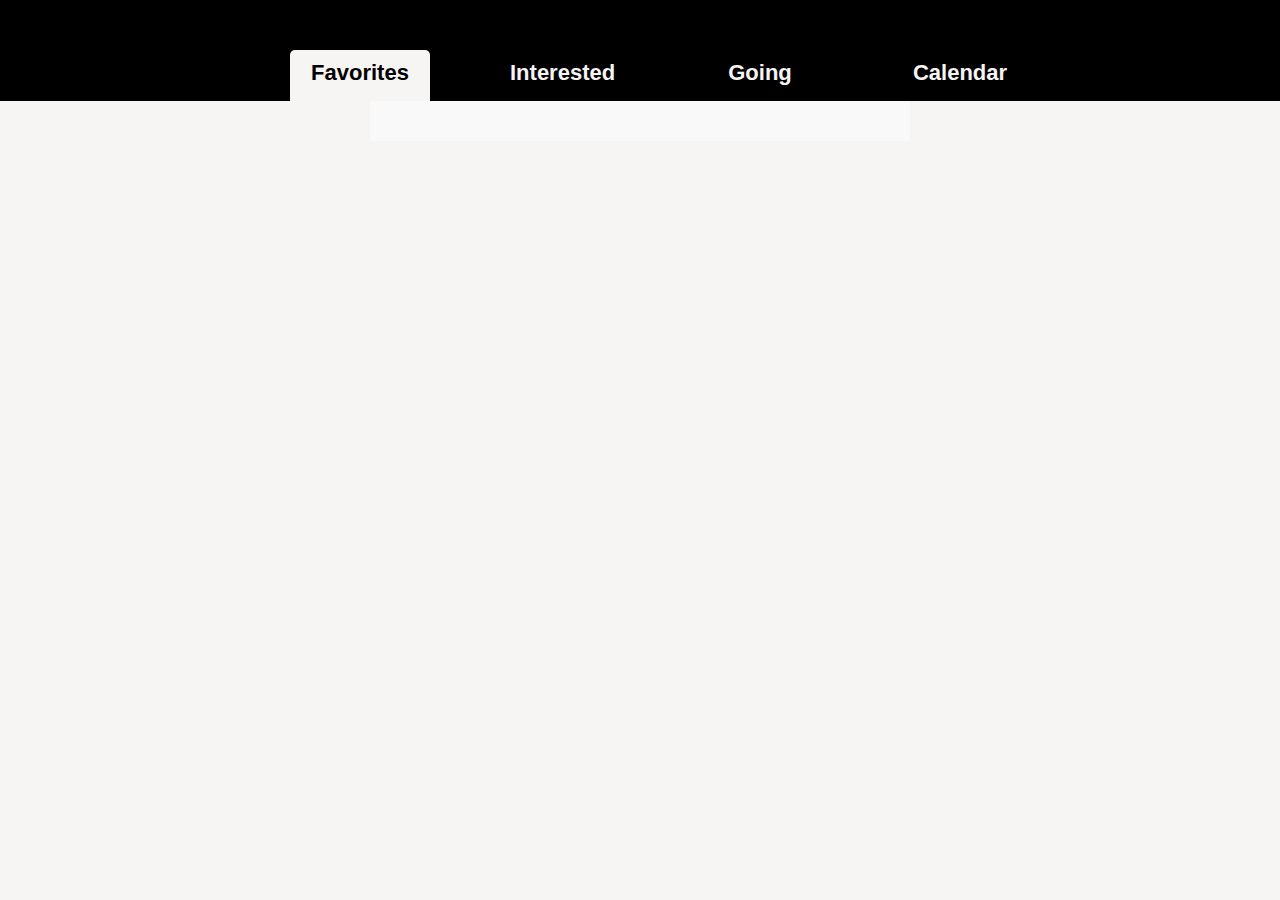
==== account.html @ 2b30f194 "created new page for add a calendar for events" ====
<!DOCTYPE html>
<html lang="en">
<head>
  <meta charset="UTF-8">
  <meta http-equiv="X-UA-Compatible" content="IE=edge">
  <meta name="viewport" content="width=device-width, initial-scale=1.0">
  <title>Document</title>
  <link rel="stylesheet" href="./style/style.css">
</head>
<body>

  <div class="container-main">
    <ul id="tabList"></ul>

</div>

<div id="calendarContainer"></div>

<script type="module" src="./js/mainAccount.js"></script>
</body>
</html>
---- style/style.css ----
:root {
  --gray-color: rgb(247, 244, 244);
  --black-color: black;
  --blue-color-btn-activities:rgb(90, 130, 190);
  --white-color-btn-activities: white ;
}

/* Estilo para el cuerpo de la página */
body {
  margin: 0px;
  padding: 0px;
  font-family: Arial, sans-serif;
  background-color: var(--gray-color);
}

ul {
  list-style-type: none;
  margin: 0px;
}

li {
  display: inline-block;
  margin: 0px 30px;
}

li button {
  display: block;
  padding: 10px 20px;
  text-decoration: none;
  color: var(--gray-color);
  padding-bottom: 15px;
  background-color: transparent;
  border: none;
  cursor: pointer;
  font-weight: bold;
  font-size: 22px;
  width: 140px;
}

li button:hover {
  background-color: var(--gray-color);
  color: var(--black-color);
  border-top-left-radius: 5px;
  border-top-right-radius: 5px;
}

.container-main {
  display: flex;
  justify-content: center;
  background-color: var(--black-color);
  padding: 50px 0px 0px;
}

.tab.selected {
  background-color: var(--gray-color);
  color: var(--black-color);
  border-top-left-radius: 5px;
  border-top-right-radius: 5px;
}

img {
  width: 100%;
}

#containerEventsCards {
  display: grid;
  grid-template-columns: repeat(auto-fit, minmax(300px, 1fr));
  grid-gap: 20px;
  margin: 60px;
}

.contentCard {
  background-color: white;
  /* height: 480px; */
}

.contentCard>.titleContent,
.timeContent,
.locationContent,
.priceContent {
  padding: 0px 10px;
}

.timeContent {
  color: rgb(233, 104, 104);
  font-weight: bold;
}

.btnLike {
  border-radius: 100px;
  border-color: white;
  padding-top: 4px;
  cursor: pointer;
  border: none;
  background-color: white;
  box-shadow: 0px 3px 3px rgba(54, 54, 54, 0.2);
  position: relative;
  top: -30px;
  left: -20px;
}

.imgContentLike {
  width: 40px;
  border-radius: 100%;
}

.containerBtnLike {
  text-align: end;
  height: 15px;
}

.contentbuttonActivities {
  display: flex;
  justify-content: space-around;
}

.contentbuttonActivities > .changeGoing{
 margin-left: 2.5%;
}

.contentbuttonActivities >.paragraph, .linkReturn{
  text-align:left ;
  padding-left: 10px;
}

.contentbuttonActivities  >.paragraph{
  margin-bottom: 0px;
  margin-top: 20px;
}

.settingButtonActivities{
  font-weight: bold;
  font-size: 18px;
  padding: 10px 20px 10px 20px ;
  width: 160px;
  border-radius: 5px;
  cursor: pointer;
}

.settingButtonActivities:hover{
text-decoration: underline 2px;
}

.buttonInterested{
  border: 2px solid var(--blue-color-btn-activities);
  background-color: var(--white-color-btn-activities);
  color: var(--blue-color-btn-activities);
}

.buttonGoing{
  border: 2px solid var(--blue-color-btn-activities);
  background-color: var(--blue-color-btn-activities);
  color: var(--white-color-btn-activities);
}

.changeGoing{
  width: 95%;
  margin-top: 5px;
}

.linkReturn{
  color: rgb(123, 160, 230);
  text-decoration: underline;
}

.linkReturn:hover{
  color: rgb(39, 102, 36);
}

.imageValidation{
  width: 30px;
  padding-left: 10px;
}

.imageValidation{
  width: 40px;
  height: 40px;
  padding-left: 10px;
  padding-top: 3px;
}

.containerTextGoing > .linkReturn {
  text-align: left;
  padding-left: 10px;
}

.containerTextGoing >.paragraph{
  margin-bottom: 0px;
  margin-top: 5px;
  padding-left: 10px;
}

/* Estilos para el contenedor del calendario */
#calendarContainer {
  width: 100%;
  max-width: 500px;
  margin: 0 auto;
  padding: 20px;
  background-color: #f9f9f9;
}

/* Estilos para el título del calendario */
h2 {
  text-align: center;
}

/* Estilos para el cuerpo del calendario */
.calendar-body {
  display: grid;
  grid-template-columns: repeat(7, 1fr);
  gap: 5px;
}

/* Estilos para los días del calendario */
.calendar-body div {
  display: flex;
  justify-content: center;
  align-items: center;
  height: 40px;
  border: 1px solid #ccc;
  background-color: #fff;
}
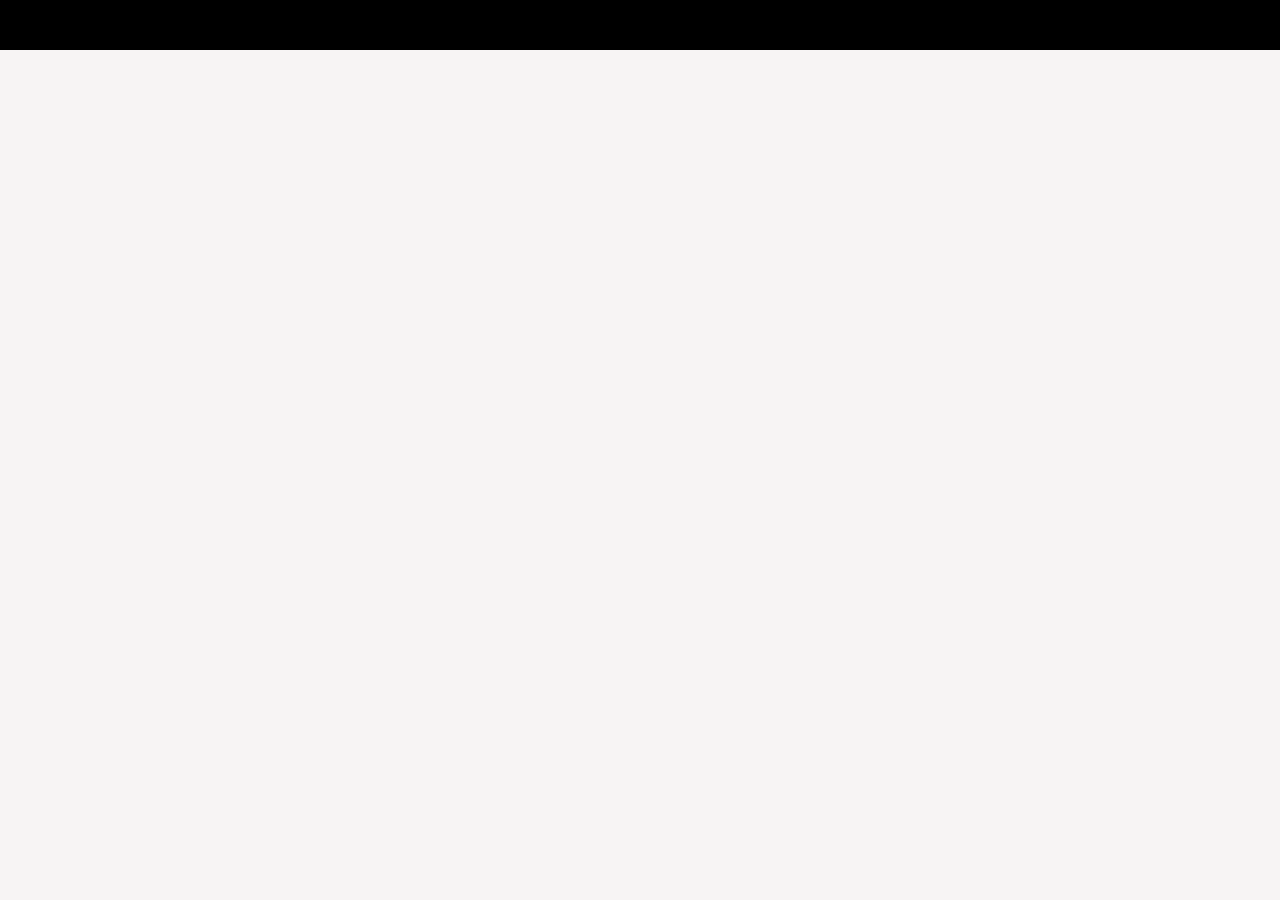
==== commit 66b33a6d: "changed button  arrow and move folders" ====
--- a/account.html
+++ b/account.html
@@ -1,21 +1,19 @@
 <!DOCTYPE html>
 <html lang="en">
-<head>
-  <meta charset="UTF-8">
-  <meta http-equiv="X-UA-Compatible" content="IE=edge">
-  <meta name="viewport" content="width=device-width, initial-scale=1.0">
-  <title>Document</title>
-  <link rel="stylesheet" href="./style/style.css">
-</head>
-<body>
+  <head>
+    <meta charset="UTF-8" />
+    <meta http-equiv="X-UA-Compatible" content="IE=edge" />
+    <meta name="viewport" content="width=device-width, initial-scale=1.0" />
+    <title>Document</title>
+    <link rel="stylesheet" href="./style/style.css" />
+  </head>
+  <body>
+    <div class="container-main">
+      <ul id="tabList"></ul>
+    </div>
 
-  <div class="container-main">
-    <ul id="tabList"></ul>
+    <div id="calendarContainer"></div>
 
-</div>
-
-<div id="calendarContainer"></div>
-
-<script type="module" src="./js/mainAccount.js"></script>
-</body>
-</html>+    <script type="module" src="./js/mainAccount.js"></script>
+  </body>
+</html>
--- a/style/style.css
+++ b/style/style.css
@@ -1,8 +1,8 @@
 :root {
   --gray-color: rgb(247, 244, 244);
   --black-color: black;
-  --blue-color-btn-activities:rgb(90, 130, 190);
-  --white-color-btn-activities: white ;
+  --blue-color-btn-activities: rgb(90, 130, 190);
+  --white-color-btn-activities: white;
 }
 
 /* Estilo para el cuerpo de la página */
@@ -71,7 +71,6 @@
 
 .contentCard {
   background-color: white;
-  /* height: 480px; */
 }
 
 .contentCard>.titleContent,
@@ -114,109 +113,139 @@
   justify-content: space-around;
 }
 
-.contentbuttonActivities > .changeGoing{
- margin-left: 2.5%;
-}
-
-.contentbuttonActivities >.paragraph, .linkReturn{
-  text-align:left ;
-  padding-left: 10px;
-}
-
-.contentbuttonActivities  >.paragraph{
+.contentbuttonActivities>.changeGoing {
+  margin-left: 2.5%;
+}
+
+.contentbuttonActivities>.paragraph,
+.linkReturn {
+  text-align: left;
+  padding-left: 10px;
+}
+
+.contentbuttonActivities>.paragraph {
   margin-bottom: 0px;
   margin-top: 20px;
 }
 
-.settingButtonActivities{
+.settingButtonActivities {
   font-weight: bold;
   font-size: 18px;
-  padding: 10px 20px 10px 20px ;
+  padding: 10px 20px 10px 20px;
   width: 160px;
   border-radius: 5px;
   cursor: pointer;
 }
 
-.settingButtonActivities:hover{
-text-decoration: underline 2px;
-}
-
-.buttonInterested{
+.settingButtonActivities:hover {
+  text-decoration: underline 2px;
+}
+
+.buttonInterested {
   border: 2px solid var(--blue-color-btn-activities);
   background-color: var(--white-color-btn-activities);
   color: var(--blue-color-btn-activities);
 }
 
-.buttonGoing{
+.buttonGoing {
   border: 2px solid var(--blue-color-btn-activities);
   background-color: var(--blue-color-btn-activities);
   color: var(--white-color-btn-activities);
 }
 
-.changeGoing{
+.changeGoing {
   width: 95%;
   margin-top: 5px;
 }
 
-.linkReturn{
+.linkReturn {
   color: rgb(123, 160, 230);
   text-decoration: underline;
 }
 
-.linkReturn:hover{
+.linkReturn:hover {
   color: rgb(39, 102, 36);
 }
 
-.imageValidation{
+.imageValidation {
   width: 30px;
   padding-left: 10px;
 }
 
-.imageValidation{
+.imageValidation {
   width: 40px;
   height: 40px;
   padding-left: 10px;
   padding-top: 3px;
 }
 
-.containerTextGoing > .linkReturn {
+.containerTextGoing>.linkReturn {
   text-align: left;
   padding-left: 10px;
 }
 
-.containerTextGoing >.paragraph{
+.containerTextGoing>.paragraph {
   margin-bottom: 0px;
   margin-top: 5px;
   padding-left: 10px;
 }
 
-/* Estilos para el contenedor del calendario */
 #calendarContainer {
-  width: 100%;
-  max-width: 500px;
+  width: 400px;
   margin: 0 auto;
-  padding: 20px;
-  background-color: #f9f9f9;
-}
-
-/* Estilos para el título del calendario */
+  font-family: Arial, sans-serif;
+}
+
 h2 {
   text-align: center;
 }
 
-/* Estilos para el cuerpo del calendario */
-.calendar-body {
-  display: grid;
-  grid-template-columns: repeat(7, 1fr);
-  gap: 5px;
-}
-
-/* Estilos para los días del calendario */
-.calendar-body div {
+button {
+  display: block;
+  margin: 10px auto;
+  padding: 5px 10px;
+  background-color: #f0f0f0;
+  border: none;
+  cursor: pointer;
+}
+
+table {
+  width: 100%;
+  border-collapse: collapse;
+}
+
+th {
+  padding: 10px;
+  background-color: #f0f0f0;
+  text-align: center;
+}
+
+td {
+  padding: 10px;
+  text-align: center;
+  border: 1px solid #ccc;
+}
+
+tr:last-child td {
+  border-bottom: none;
+}
+
+td:nth-child(7n+1) {
+  color: red;
+}
+
+td:nth-child(7n) {
+  color: blue;
+}
+
+.calendarHeader {
   display: flex;
-  justify-content: center;
-  align-items: center;
-  height: 40px;
-  border: 1px solid #ccc;
-  background-color: #fff;
-}
+}
+
+.buttonImg {
+  width: 30%;
+}
+
+.monthYearElement {
+  width: 188px;
+}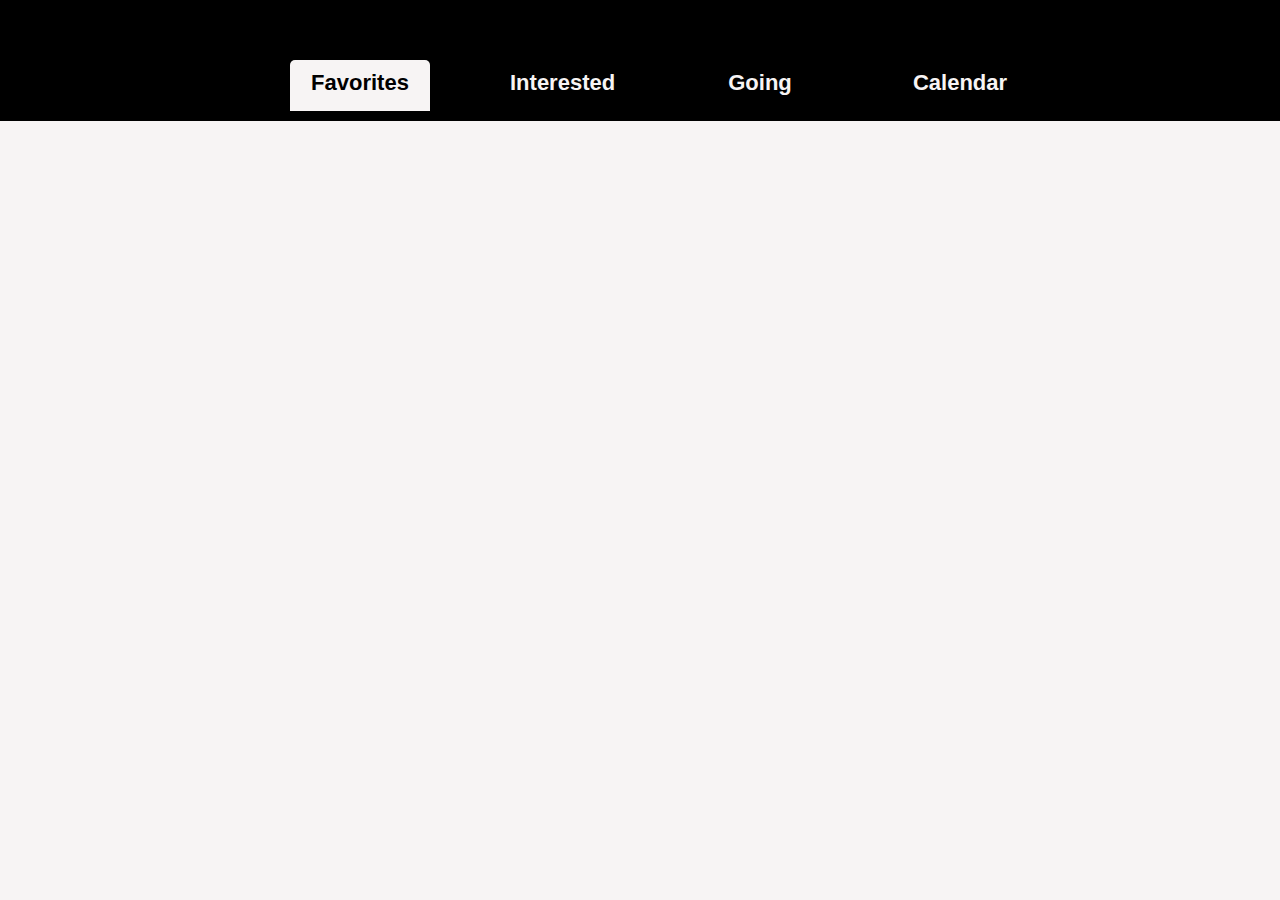
==== commit 10e33400: "changed root the folders" ====
--- a/account.html
+++ b/account.html
@@ -14,6 +14,6 @@
 
     <div id="calendarContainer"></div>
 
-    <script type="module" src="./js/mainAccount.js"></script>
+    <script type="module" src="./js/pages/account.js"></script>
   </body>
 </html>
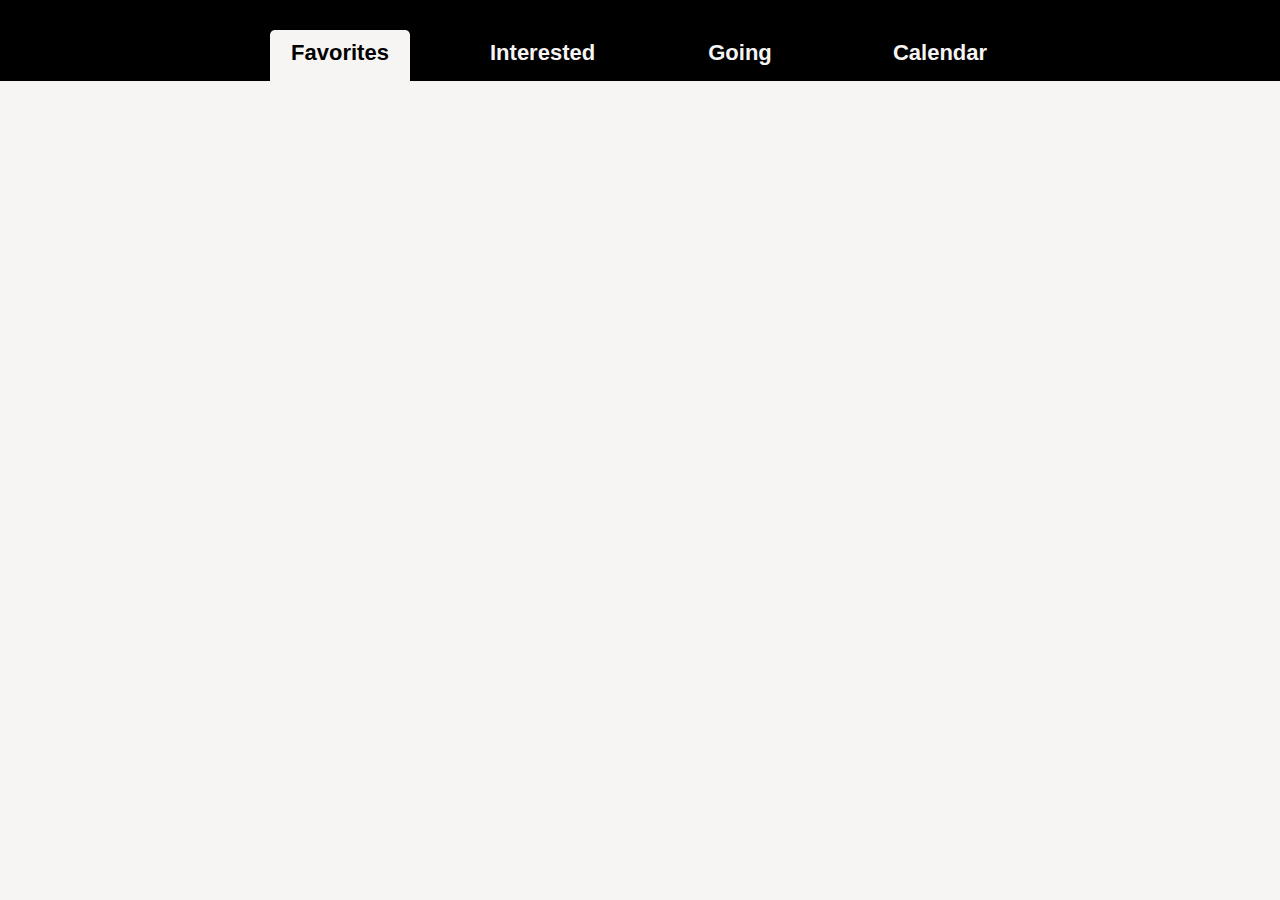
==== commit 70e67520: "add settings" ====
--- a/account.html
+++ b/account.html
@@ -7,9 +7,12 @@
     <title>Document</title>
     <link rel="stylesheet" href="./style/style.css" />
   </head>
+
   <body>
     <div class="container-main">
-      <ul id="tabList"></ul>
+       <div class="containerUlTabs">
+        <ul class="containerUl" id="tabList"></ul>
+      </div>
     </div>
 
     <div id="calendarContainer"></div>
--- a/style/style.css
+++ b/style/style.css
@@ -45,10 +45,15 @@
 }
 
 .container-main {
+  display: block;
+  background-color: var(--black-color);
+  padding: 30px 0px 0px;
+}
+
+.containerUl {
   display: flex;
   justify-content: center;
-  background-color: var(--black-color);
-  padding: 50px 0px 0px;
+  padding-left: 0px;
 }
 
 .tab.selected {
@@ -60,6 +65,19 @@
 
 img {
   width: 100%;
+}
+
+.linkMyAccount {
+  text-decoration: none;
+  color: var(--gray-color);
+  font-weight:bold;
+  font-size: 20px;
+}
+
+.linkMyAccount:hover{
+  text-decoration: underline;
+  color: var(--white-color-btn-activities);
+  border: 2px;
 }
 
 #containerEventsCards {
@@ -113,6 +131,19 @@
   justify-content: space-around;
 }
 
+.arrowLink {
+  width: 25px;
+  object-fit: cover;
+  margin-left: 10px;
+  margin-right: 40px;
+}
+
+.containerLinkMyAccount {
+  display: flex;
+  justify-content: end;
+  margin-bottom: 40px;
+}
+
 .contentbuttonActivities>.changeGoing {
   margin-left: 2.5%;
 }
@@ -168,11 +199,6 @@
 }
 
 .imageValidation {
-  width: 30px;
-  padding-left: 10px;
-}
-
-.imageValidation {
   width: 40px;
   height: 40px;
   padding-left: 10px;
@@ -200,15 +226,6 @@
   text-align: center;
 }
 
-button {
-  display: block;
-  margin: 10px auto;
-  padding: 5px 10px;
-  background-color: #f0f0f0;
-  border: none;
-  cursor: pointer;
-}
-
 table {
   width: 100%;
   border-collapse: collapse;
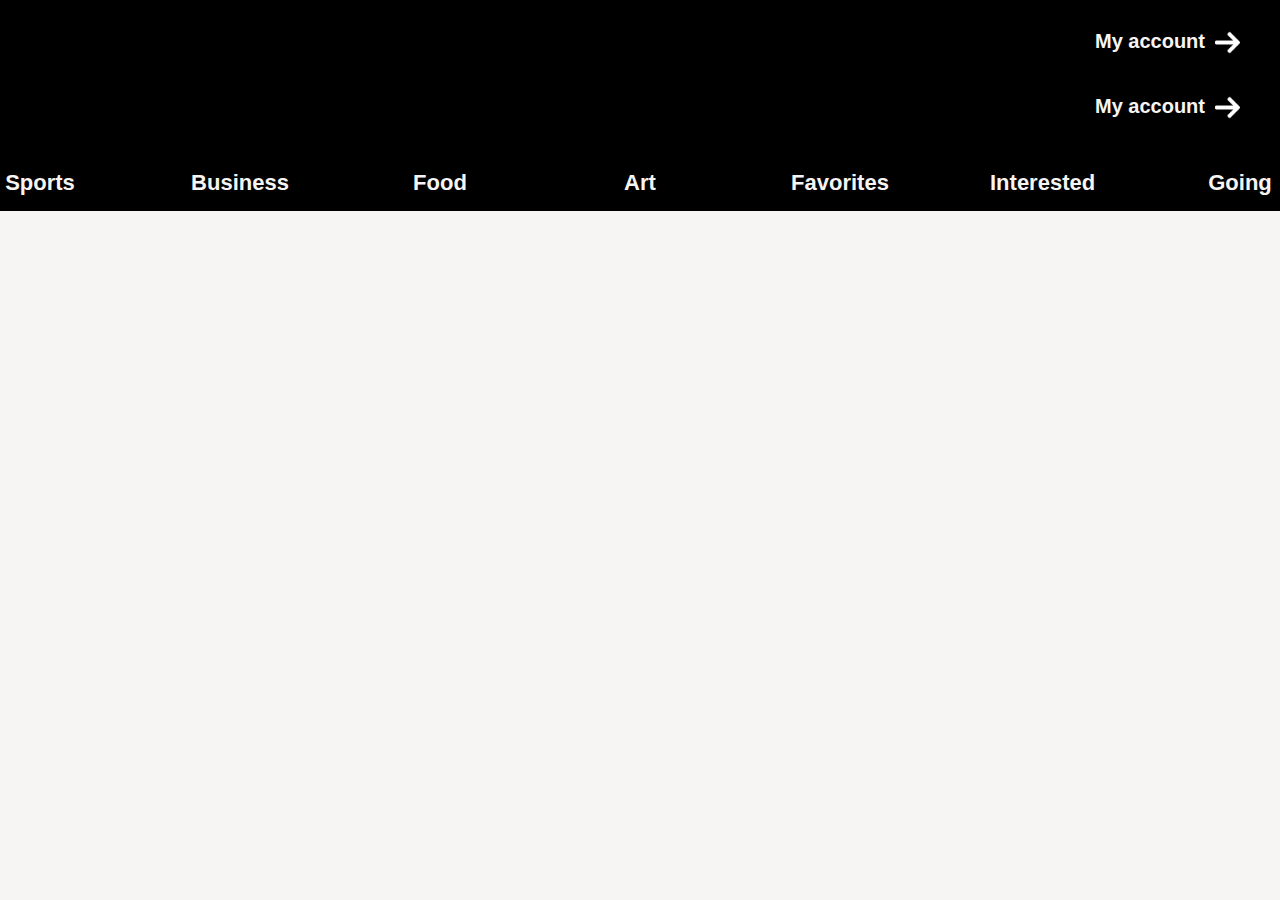
==== commit 240feac9: "added links and created dinamics funtions" ====
--- a/account.html
+++ b/account.html
@@ -1,22 +1,24 @@
 <!DOCTYPE html>
 <html lang="en">
-  <head>
-    <meta charset="UTF-8" />
-    <meta http-equiv="X-UA-Compatible" content="IE=edge" />
-    <meta name="viewport" content="width=device-width, initial-scale=1.0" />
-    <title>Document</title>
-    <link rel="stylesheet" href="./style/style.css" />
-  </head>
 
-  <body>
-    <div class="container-main">
-       <div class="containerUlTabs">
-        <ul class="containerUl" id="tabList"></ul>
-      </div>
+<head>
+  <meta charset="UTF-8" />
+  <meta http-equiv="X-UA-Compatible" content="IE=edge" />
+  <meta name="viewport" content="width=device-width, initial-scale=1.0" />
+  <title>Document</title>
+  <link rel="stylesheet" href="./style/style.css" />
+</head>
+
+<body>
+  <div class="container-main">
+    <div class="containerUlTabs">
+      <ul class="containerUl" id="tabList"></ul>
     </div>
+  </div>
 
-    <div id="calendarContainer"></div>
+  <div id="calendarContainer"></div>
 
-    <script type="module" src="./js/pages/account.js"></script>
-  </body>
-</html>
+  <script type="module" src="./js/pages/account.js"></script>
+</body>
+
+</html>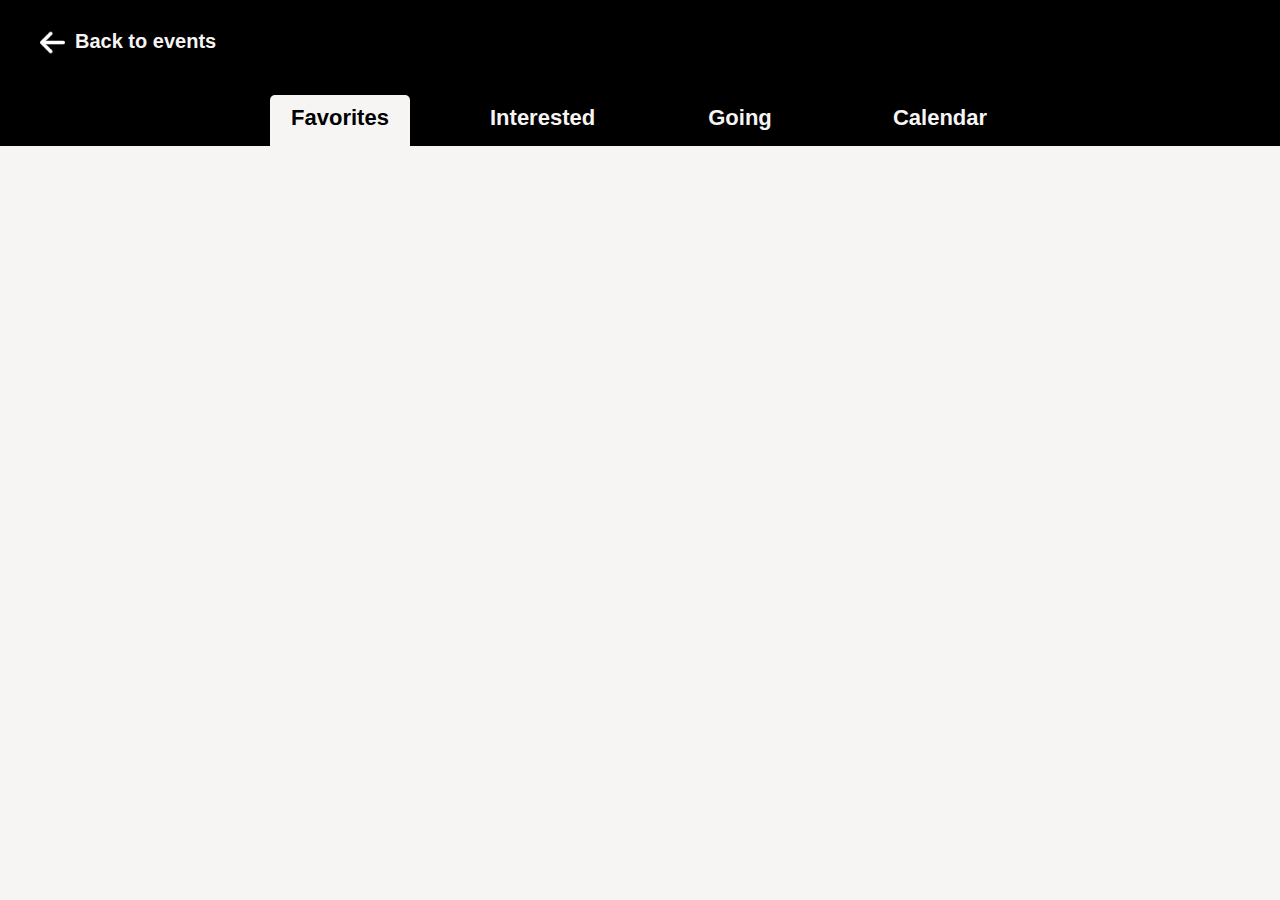
==== commit 57333bb0: "changes in the links of pages" ====
--- a/account.html
+++ b/account.html
@@ -11,6 +11,10 @@
 
 <body>
   <div class="container-main">
+    <div class="containerLinkToBack">
+      <img class="arrowLinkLeft" src="/images/leftArrowLink.png" alt="link para otra página">
+      <a href="/index.html" class="linkMyAccount">Back to events</a>
+    </div>
     <div class="containerUlTabs">
       <ul class="containerUl" id="tabList"></ul>
     </div>
--- a/style/style.css
+++ b/style/style.css
@@ -70,11 +70,11 @@
 .linkMyAccount {
   text-decoration: none;
   color: var(--gray-color);
-  font-weight:bold;
+  font-weight: bold;
   font-size: 20px;
 }
 
-.linkMyAccount:hover{
+.linkMyAccount:hover {
   text-decoration: underline;
   color: var(--white-color-btn-activities);
   border: 2px;
@@ -138,10 +138,22 @@
   margin-right: 40px;
 }
 
+.arrowLinkLeft{
+  width: 25px;
+  object-fit: cover;
+  margin-right: 10px;
+}
+
 .containerLinkMyAccount {
   display: flex;
   justify-content: end;
   margin-bottom: 40px;
+}
+
+.containerLinkToBack {
+  display: flex;
+  margin-bottom: 40px;
+  margin-left: 40px;
 }
 
 .contentbuttonActivities>.changeGoing {
